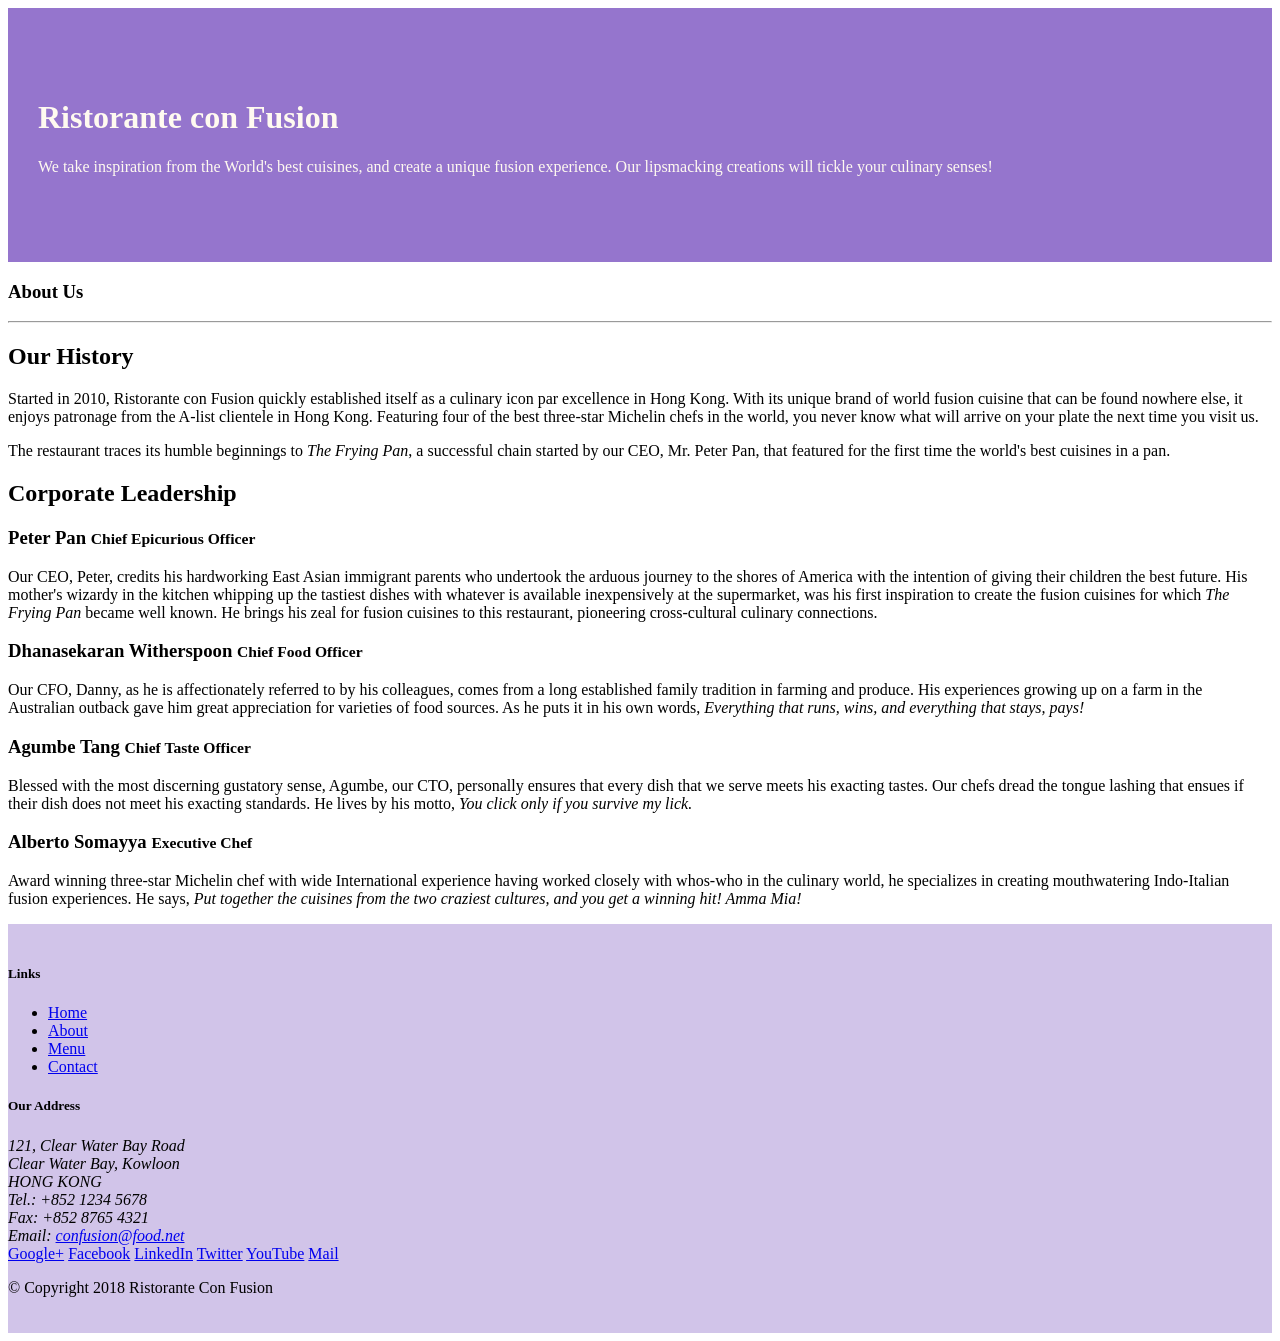
==== aboutus.html @ 037e2a25 "aboutus.html commit" ====
<!DOCTYPE html>
<html lang="en">

<head>
<!-- Required meta tags always come first -->
<meta charset="utf-8">
<meta name="viewport" content="width=device-width, initial-scale=1, shrink-to-fit=no">
<meta http-equiv="x-ua-compatible" content="ie=edge">

<!-- Bootstrap CSS -->
<link rel="stylesheet" href="node_modules/bootstrap/dist/css/bootstrap.min.css">
<link rel="stylesheet" href="css/styles.css">
    <title>Ristorante Con Fusion: About Us</title>

</head>

<body>

    <header class="jumbotron">
        <div class="container">
            <div class="row row-header">
                <div class="col-12 col-sm-6">
                    <h1>Ristorante con Fusion</h1>
                    <p>We take inspiration from the World's best cuisines, and create a unique fusion experience. Our lipsmacking creations will tickle your culinary senses!</p>
                </div>
                <div class="col-12 col-sm">
                </div>
            </div>
        </div>
    </header>

    <div>
        <div>
            <div>
               <h3>About Us</h3>
               <hr>
            </div>
        </div>

        <div>
            <div>
                <h2>Our History</h2>
                <p>Started in 2010, Ristorante con Fusion quickly established itself as a culinary icon par excellence in Hong Kong. With its unique brand of world fusion cuisine that can be found nowhere else, it enjoys patronage from the A-list clientele in Hong Kong.  Featuring four of the best three-star Michelin chefs in the world, you never know what will arrive on your plate the next time you visit us.</p>
                <p>The restaurant traces its humble beginnings to <em>The Frying Pan</em>, a successful chain started by our CEO, Mr. Peter Pan, that featured for the first time the world's best cuisines in a pan.</p>
            </div>
            <div>
            </div>
        </div>


        <div>
            <div>
                <h2>Corporate Leadership</h2>
                <h3>Peter Pan <small>Chief Epicurious Officer</small></h3>
                <p>Our CEO, Peter, credits his hardworking East Asian immigrant parents who undertook the arduous journey to the shores of America with the intention of giving their children the best future. His mother's wizardy in the kitchen whipping up the tastiest dishes with whatever is available inexpensively at the supermarket, was his first inspiration to create the fusion cuisines for which <em>The Frying Pan</em> became well known. He brings his zeal for fusion cuisines to this restaurant, pioneering cross-cultural culinary connections.</p>
                <h3>Dhanasekaran Witherspoon <small>Chief Food Officer</small></h3>
                <p>Our CFO, Danny, as he is affectionately referred to by his colleagues, comes from a long established family tradition in farming and produce. His experiences growing up on a farm in the Australian outback gave him great appreciation for varieties of food sources. As he puts it in his own words, <em>Everything that runs, wins, and everything that stays, pays!</em></p>
                <h3>Agumbe Tang <small>Chief Taste Officer</small></h3>
                <p>Blessed with the most discerning gustatory sense, Agumbe, our CTO, personally ensures that every dish that we serve meets his exacting tastes. Our chefs dread the tongue lashing that ensues if their dish does not meet his exacting standards. He lives by his motto, <em>You click only if you survive my lick.</em></p>
                <h3>Alberto Somayya <small>Executive Chef</small></h3>
                <p>Award winning three-star Michelin chef with wide International experience having worked closely with whos-who in the culinary world, he specializes in creating mouthwatering Indo-Italian fusion experiences. He says, <em>Put together the cuisines from the two craziest cultures, and you get a winning hit! Amma Mia!</em></p>
            </div>
       </div>

    </div>

    <footer class="footer">
        <div class="container">
            <div class="row">             
                <div class="col-4 offset-1 col-sm-2">
                    <h5>Links</h5>
                    <ul class="list-unstyled">
                        <li><a href="#">Home</a></li>
                        <li><a href="#">About</a></li>
                        <li><a href="#">Menu</a></li>
                        <li><a href="#">Contact</a></li>
                    </ul>
                </div>
                <div class="col-7 col-sm-5">
                    <h5>Our Address</h5>
                    <address>
		              121, Clear Water Bay Road<br>
		              Clear Water Bay, Kowloon<br>
		              HONG KONG<br>
		              Tel.: +852 1234 5678<br>
		              Fax: +852 8765 4321<br>
		              Email: <a href="mailto:confusion@food.net">confusion@food.net</a>
		           </address>
                </div>
                <div class="col-12 col-sm-4 align-self-center">
                    <div class="text-center">
                        <a href="http://google.com/+">Google+</a>
                        <a href="http://www.facebook.com/profile.php?id=">Facebook</a>
                        <a href="http://www.linkedin.com/in/">LinkedIn</a>
                        <a href="http://twitter.com/">Twitter</a>
                        <a href="http://youtube.com/">YouTube</a>
                        <a href="mailto:">Mail</a>
                    </div>
                </div>
           </div>
           <div class="row justify-content-center">             
                <div class="col-auto">
                    <p>© Copyright 2018 Ristorante Con Fusion</p>
                </div>
           </div>
        </div>
    </footer>
    
</body>

</html>
---- css/styles.css ----
.row-header{
    margin: 0px auto;
    padding: 0px auto;
}
.row-content{
    margin: 0px auto;
    border-bottom: 50px 0px 50px 0px;
    min-height: 400px;
}
.footer{
    background-color: #D1C4E9;
    margin: 0px auto;
    padding: 20px 0px 20px 0px;
}
.jumbotron{
    padding: 70px 30px 70px 30px;
    margin: 0px auto;
    background: #9575CD;
    color: floralwhite;
}
.address{
    font-size: 80%;
    margin: 0px;
    color: #0f0f0f;
    
}
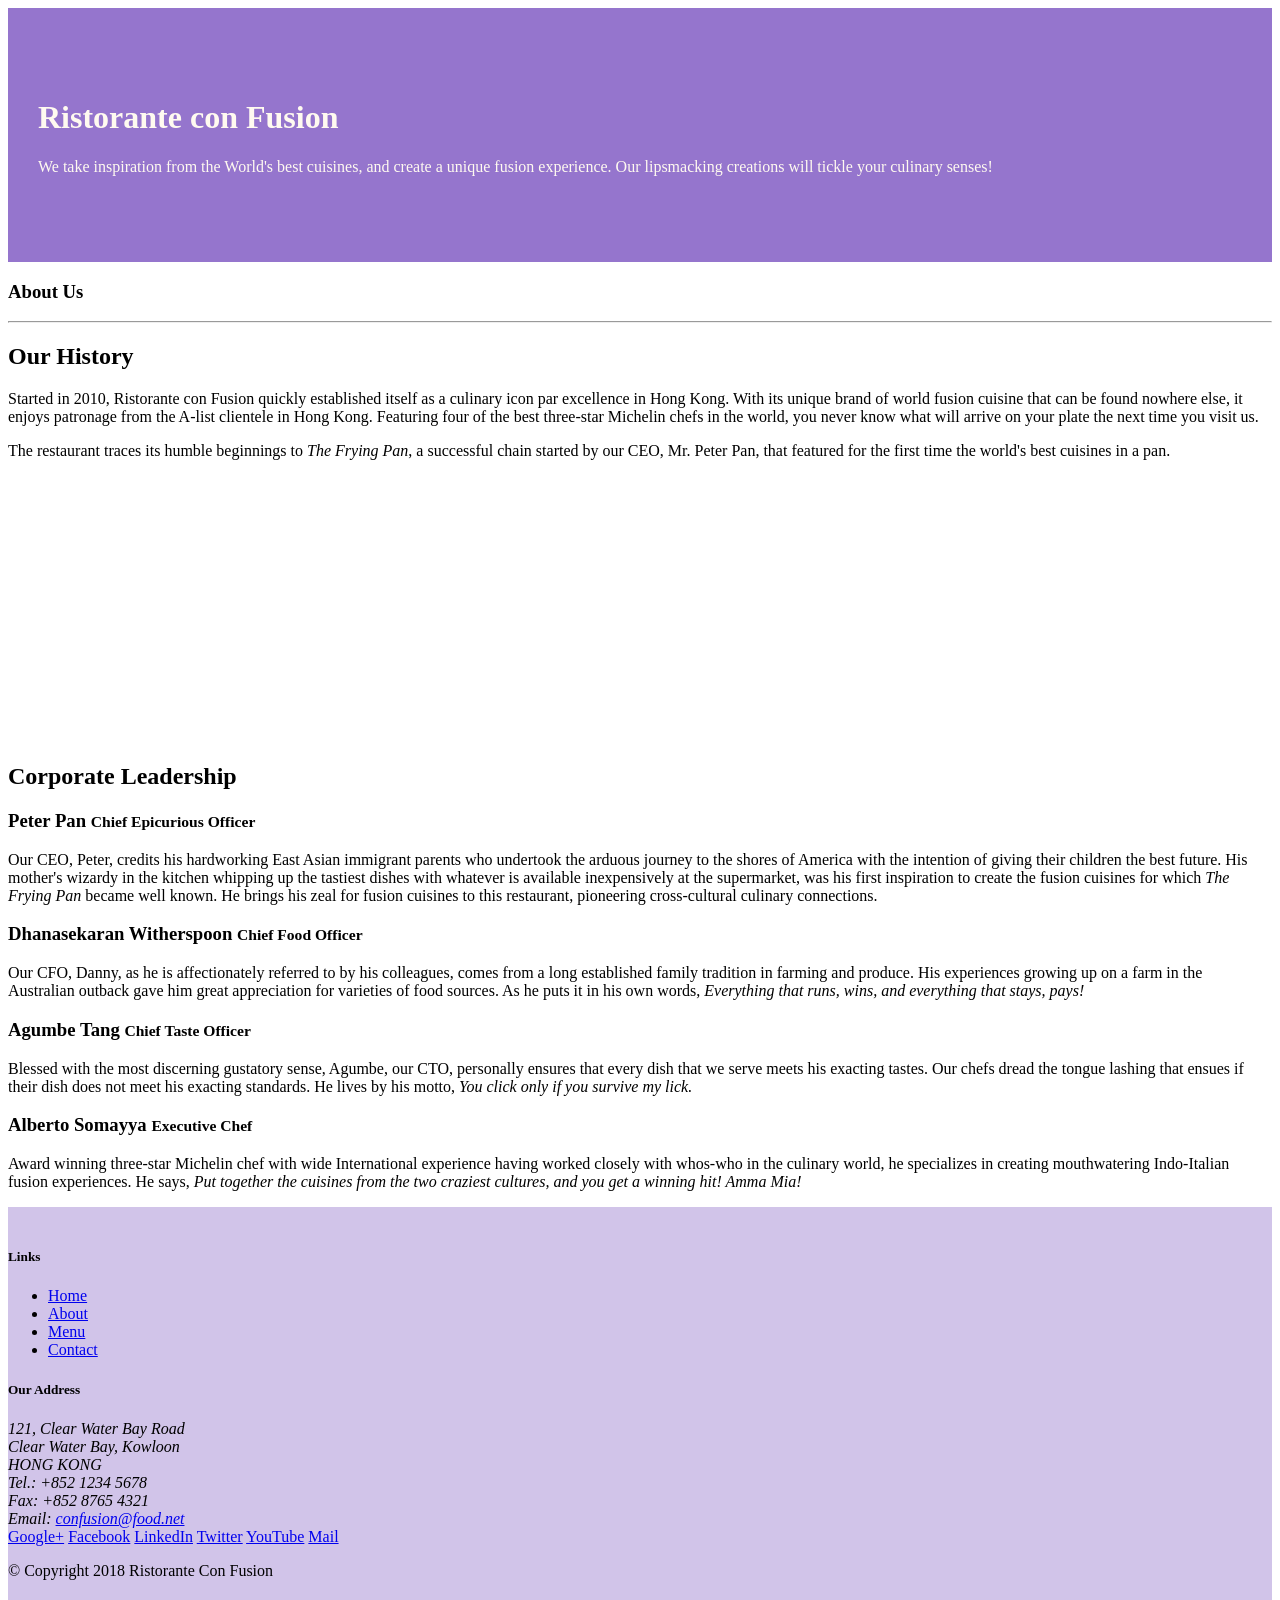
==== commit 402b4595: "commit" ====
--- a/aboutus.html
+++ b/aboutus.html
@@ -19,37 +19,37 @@
     <header class="jumbotron">
         <div class="container">
             <div class="row row-header">
-                <div class="col-12 col-sm-6">
+                <div class="col-12 col-sm-8">
                     <h1>Ristorante con Fusion</h1>
                     <p>We take inspiration from the World's best cuisines, and create a unique fusion experience. Our lipsmacking creations will tickle your culinary senses!</p>
                 </div>
-                <div class="col-12 col-sm">
+                <div class="col col-sm">
                 </div>
             </div>
         </div>
     </header>
 
-    <div>
-        <div>
-            <div>
+    <div class="container">
+        <div class="row row-header">
+            <div class="col-12">
                <h3>About Us</h3>
                <hr>
             </div>
         </div>
 
-        <div>
-            <div>
+        <div class="row row-content align-item-center">
+            <div class="col-12 col-sm-6">
                 <h2>Our History</h2>
                 <p>Started in 2010, Ristorante con Fusion quickly established itself as a culinary icon par excellence in Hong Kong. With its unique brand of world fusion cuisine that can be found nowhere else, it enjoys patronage from the A-list clientele in Hong Kong.  Featuring four of the best three-star Michelin chefs in the world, you never know what will arrive on your plate the next time you visit us.</p>
                 <p>The restaurant traces its humble beginnings to <em>The Frying Pan</em>, a successful chain started by our CEO, Mr. Peter Pan, that featured for the first time the world's best cuisines in a pan.</p>
             </div>
-            <div>
+            <div class="col col-sm">
             </div>
         </div>
 
 
-        <div>
-            <div>
+        <div class="row row-content">
+            <div class="col-12">
                 <h2>Corporate Leadership</h2>
                 <h3>Peter Pan <small>Chief Epicurious Officer</small></h3>
                 <p>Our CEO, Peter, credits his hardworking East Asian immigrant parents who undertook the arduous journey to the shores of America with the intention of giving their children the best future. His mother's wizardy in the kitchen whipping up the tastiest dishes with whatever is available inexpensively at the supermarket, was his first inspiration to create the fusion cuisines for which <em>The Frying Pan</em> became well known. He brings his zeal for fusion cuisines to this restaurant, pioneering cross-cultural culinary connections.</p>
@@ -105,7 +105,11 @@
            </div>
         </div>
     </footer>
-    
+    <!-- jQuery first, then Popper.js, then Bootstrap JS. -->
+    <script src="node_modules/jquery/dist/jquery.slim.min.js"></script>
+    <script src="node_modules/popper.js/dist/umd/popper.min.js"></script>
+    <script src="node_modules/bootstrap/dist/js/bootstrap.min.js"></script>
+
 </body>
 
 </html>
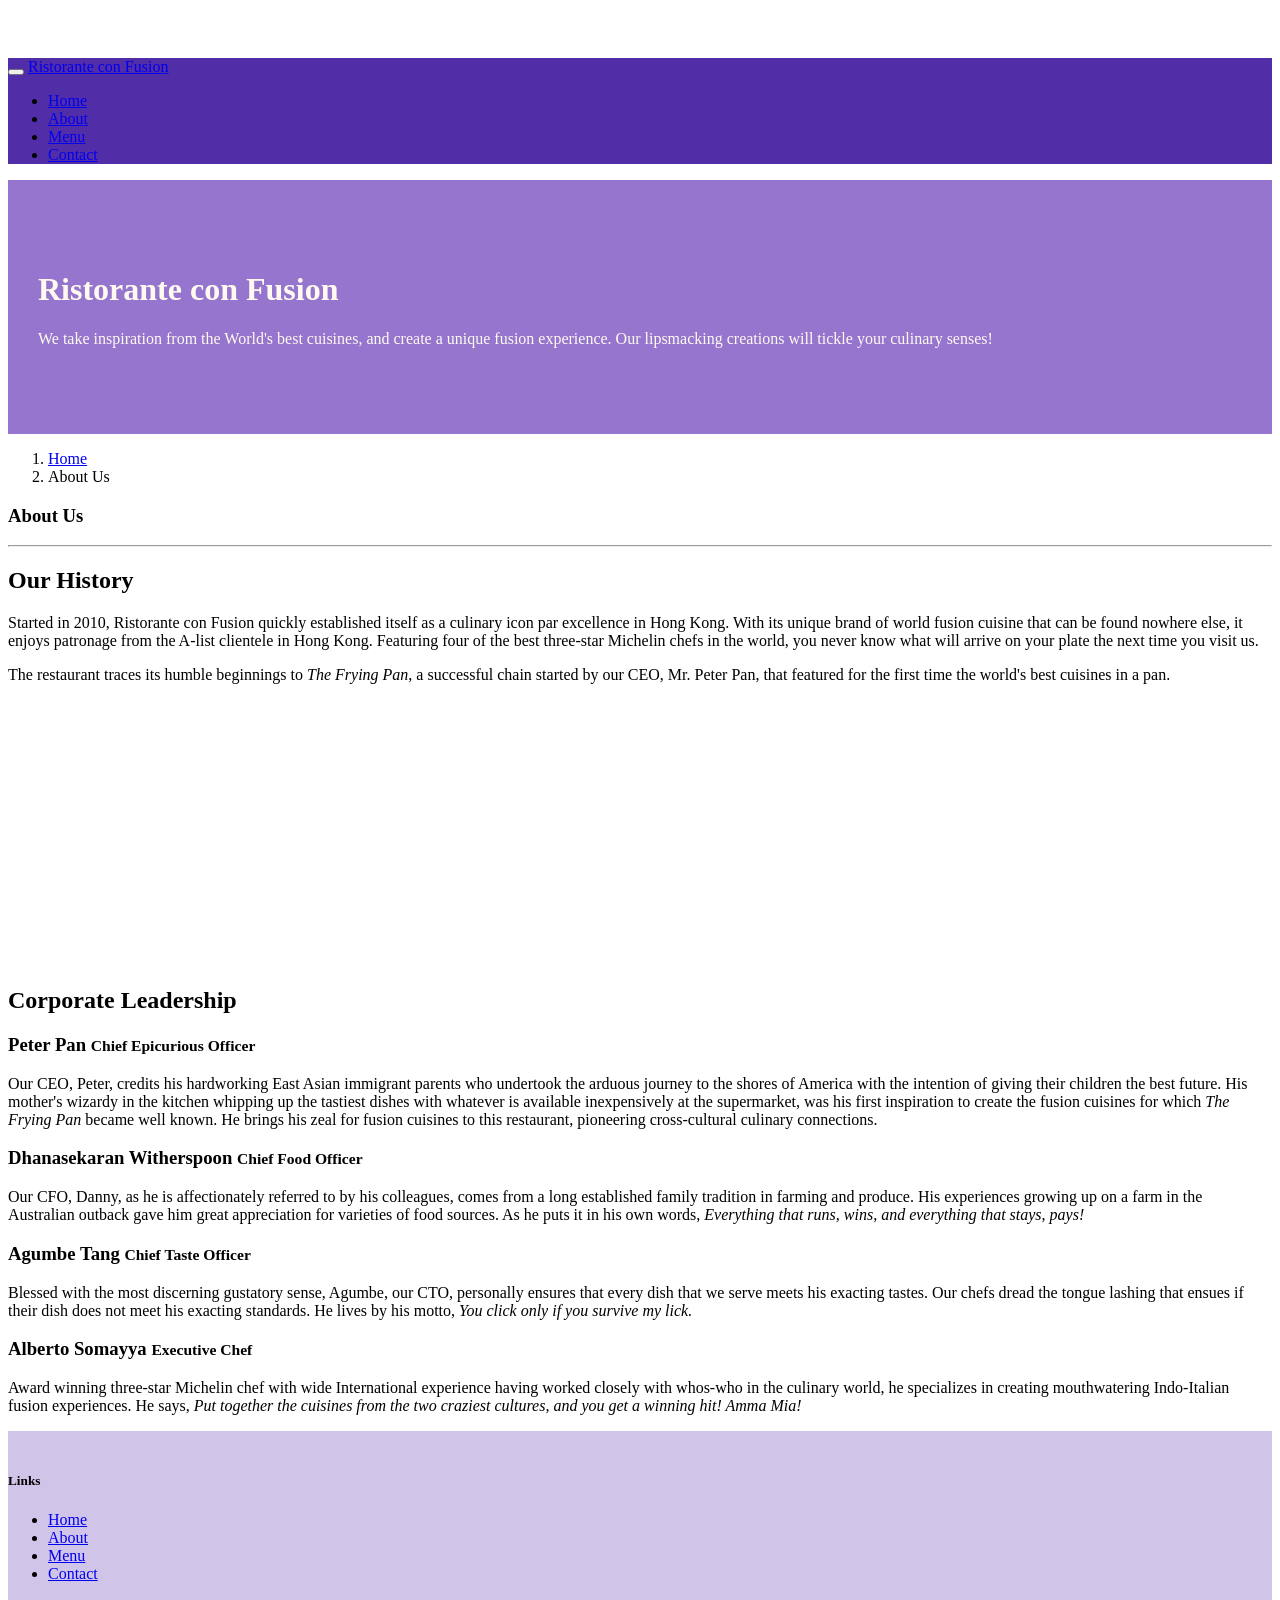
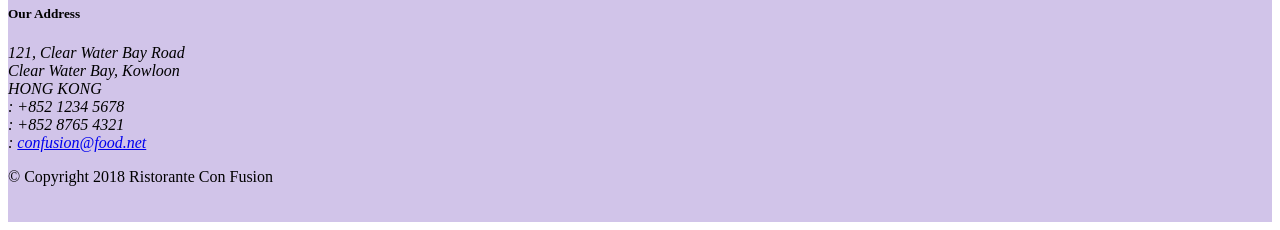
==== commit fa3f6a33: "icon fonts" ====
--- a/aboutus.html
+++ b/aboutus.html
@@ -9,12 +9,32 @@
 
 <!-- Bootstrap CSS -->
 <link rel="stylesheet" href="node_modules/bootstrap/dist/css/bootstrap.min.css">
+<link rel="stylesheet" href="node_modules/font-awesome/css/font-awesome.min.css">
+<link rel="stylesheet" href="node_modules/bootstrap-social/bootstrap-social.css">
 <link rel="stylesheet" href="css/styles.css">
     <title>Ristorante Con Fusion: About Us</title>
 
 </head>
 
 <body>
+    <nav class="navbar navbar-dark navbar-expand-sm fixed-top">
+        <div class="container">
+            <button class="navbar-toggler" type="button" data-toggle="collapse" data-target="#Navbar">
+            <span class="navbar-toggler-icon"></span>
+            </button>
+            <a class="navbar-brand mr-auto" href="#">
+                Ristorante con Fusion
+            </a>
+            <div class="collapse navbar-collapse" id="Navbar">   
+            <ul class="navbar-nav mr-auto">
+                <li class="nav-item"><a class="nav-link"  href="./index.html"><span class="fa fa-home fa-lg"></span> Home</a></li>
+                <li class="nav-item active"><a class="nav-link"  href="./aboutus.html"><span class="fa fa-info fa-lg"></span> About</a></li>
+                <li class="nav-item"><a class="nav-link"  href="#"><span class="fa fa-list fa-lg"></span> Menu</a></li>
+                <li class="nav-item"><a class="nav-link"  href="#"><span class="fa fa-address-card fa-lg"></span> Contact</a></li>
+            </ul>
+            </div>
+        </div>
+    </nav>
 
     <header class="jumbotron">
         <div class="container">
@@ -31,6 +51,11 @@
 
     <div class="container">
         <div class="row row-header">
+            <ol class="col-12 breadcrumb">
+                <li class="breadcrumb-item"><a href="index.html">Home</a></li>
+                <li class="breadcrumb-item active">About Us</li>
+
+            </ol>
             <div class="col-12">
                <h3>About Us</h3>
                <hr>
@@ -70,8 +95,8 @@
                 <div class="col-4 offset-1 col-sm-2">
                     <h5>Links</h5>
                     <ul class="list-unstyled">
-                        <li><a href="#">Home</a></li>
-                        <li><a href="#">About</a></li>
+                        <li><a href="./index.html">Home</a></li>
+                        <li><a href="./aboutus.html">About</a></li>
                         <li><a href="#">Menu</a></li>
                         <li><a href="#">Contact</a></li>
                     </ul>
@@ -81,20 +106,20 @@
                     <address>
 		              121, Clear Water Bay Road<br>
 		              Clear Water Bay, Kowloon<br>
-		              HONG KONG<br>
-		              Tel.: +852 1234 5678<br>
-		              Fax: +852 8765 4321<br>
-		              Email: <a href="mailto:confusion@food.net">confusion@food.net</a>
+                      HONG KONG<br>
+                      <i class="fa fa-phone fa-lg"></i>: +852 1234 5678<br>
+                      <i class="fa fa-fax fa-lg"></i>: +852 8765 4321<br>
+                      <i class="fa fa-envelope fa-lg"></i>: <a href="mailto:confusion@food.net">confusion@food.net</a>
 		           </address>
                 </div>
                 <div class="col-12 col-sm-4 align-self-center">
                     <div class="text-center">
-                        <a href="http://google.com/+">Google+</a>
-                        <a href="http://www.facebook.com/profile.php?id=">Facebook</a>
-                        <a href="http://www.linkedin.com/in/">LinkedIn</a>
-                        <a href="http://twitter.com/">Twitter</a>
-                        <a href="http://youtube.com/">YouTube</a>
-                        <a href="mailto:">Mail</a>
+                        <a class="btn  btn-social-icon btn-google" href="http://google.com/+"><i class="fa fa-google-plus fa-lg"></i></a>
+                        <a class="btn  btn-social-icon btn-facebook" href="http://www.facebook.com/profile.php?id="><i class="fa fa-facebook fa-lg"></i></a>
+                        <a class="btn  btn-social-icon btn-linkedin" href="http://www.linkedin.com/in/"><i class="fa fa-linkedin fa-lg"></i></a>
+                        <a class="btn  btn-social-icon btn-twitter" href="http://twitter.com/"><i class="fa fa-twitter fa-lg"></i></a>
+                        <a class="btn  btn-social-icon btn-youtube" href="http://youtube.com/"><i class="fa fa-youtube fa-lg"></i></a>
+                        <a class="btn  btn-social-icon " href="mailto:"><i class="fa fa-envelope-o fa-lg"></i></a>
                     </div>
                 </div>
            </div>
--- a/css/styles.css
+++ b/css/styles.css
@@ -22,5 +22,11 @@
     font-size: 80%;
     margin: 0px;
     color: #0f0f0f;
-    
-}+}
+body{
+    padding: 50px 0px 0px 0px;
+    z-index: 0;
+}
+.navbar-dark{
+    background-color: #512DA8;
+}
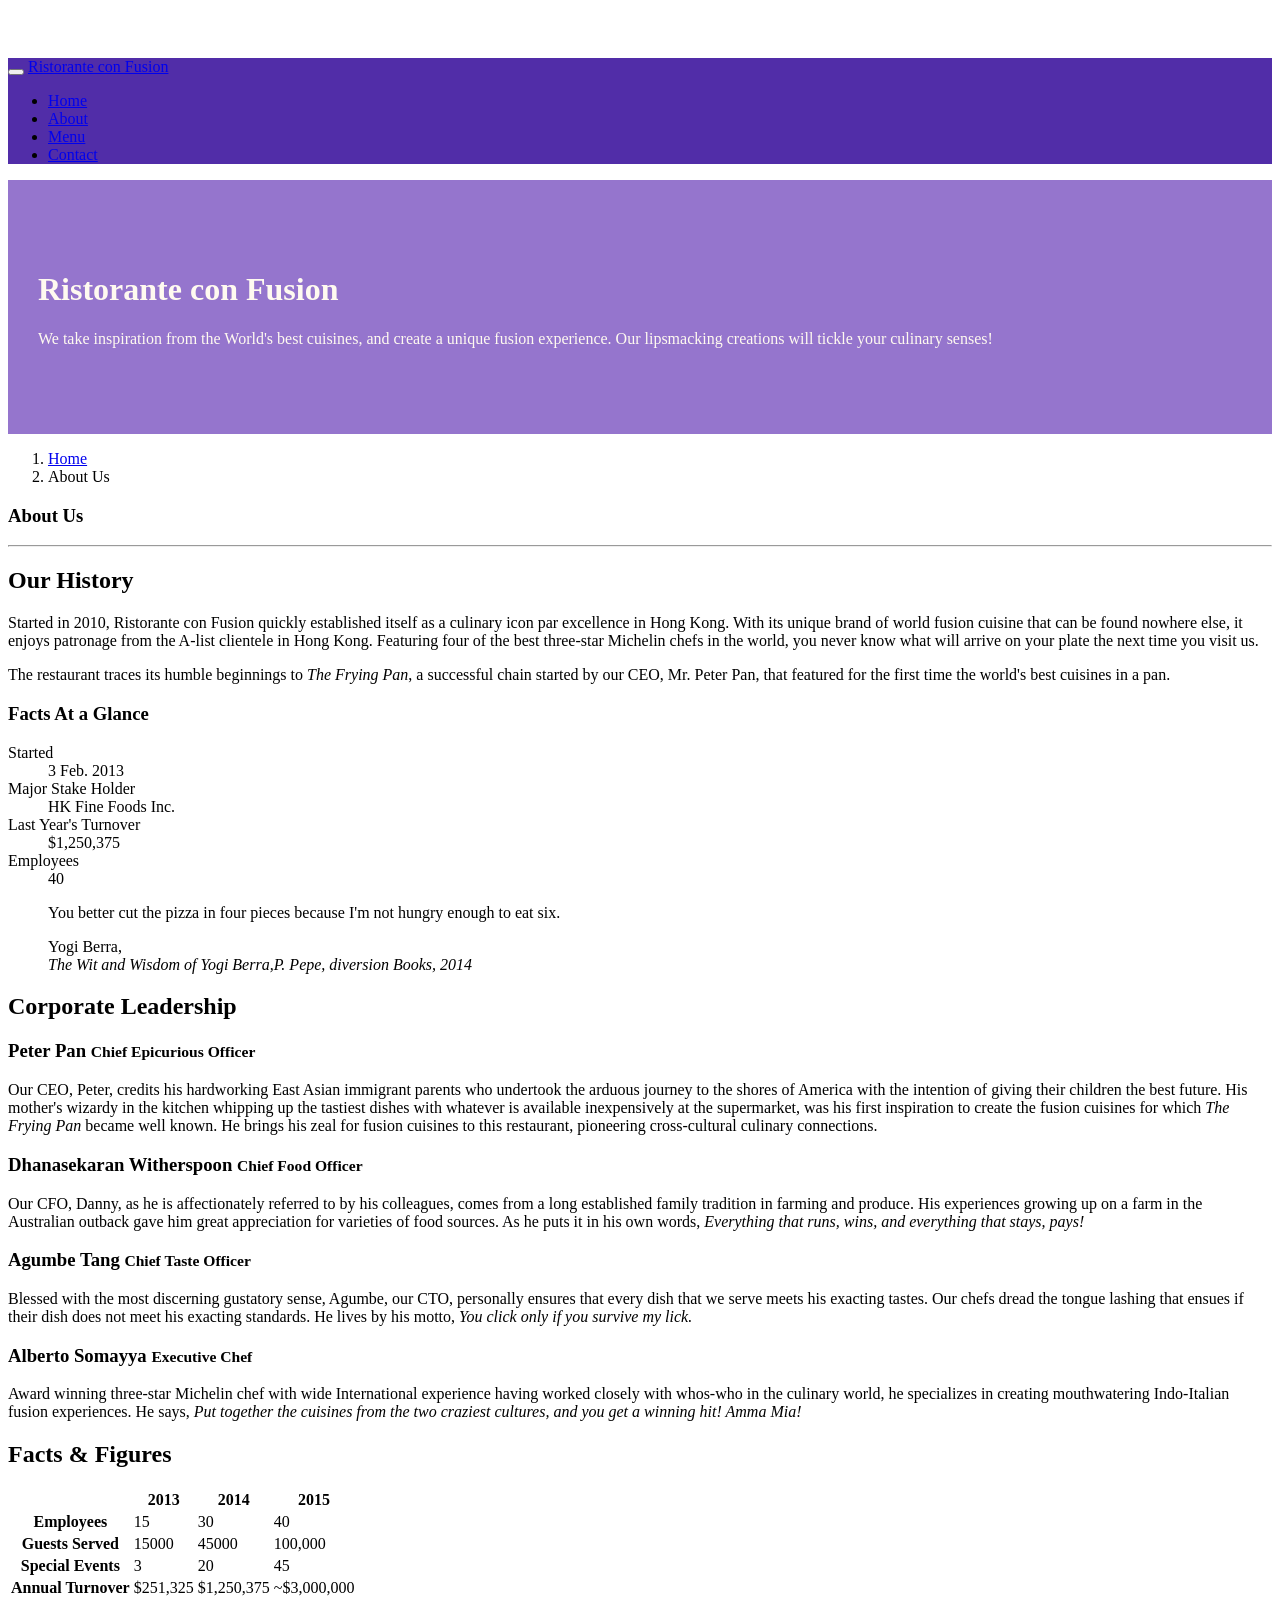
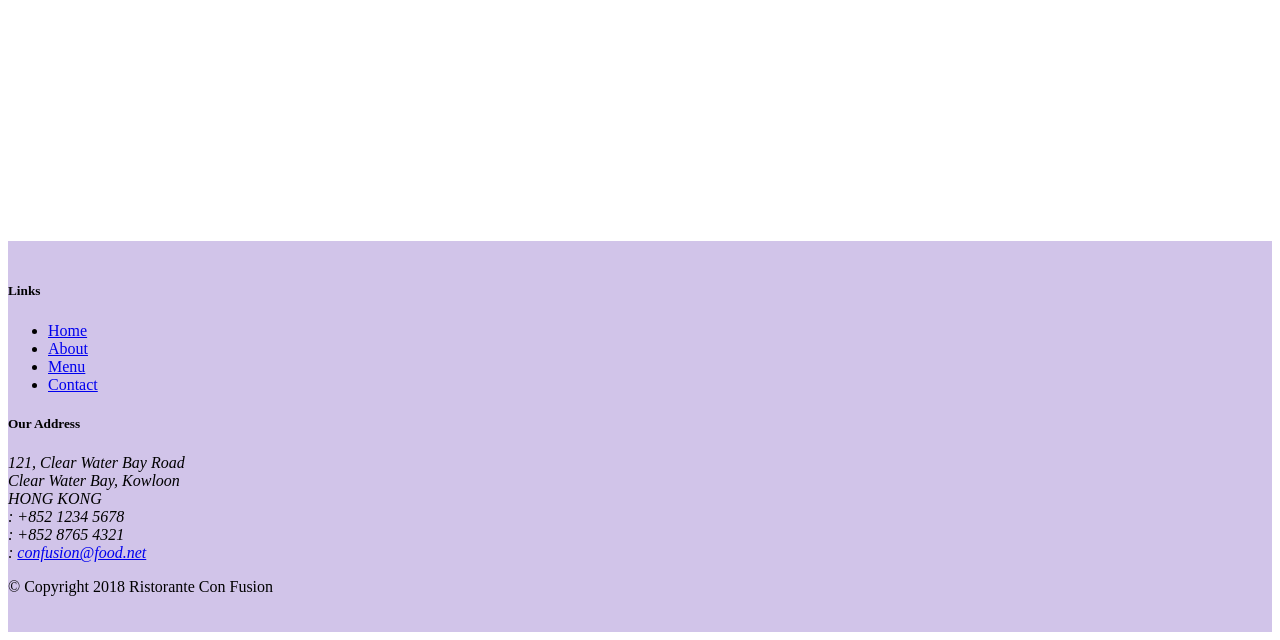
==== commit 2b224b27: "tables and cards" ====
--- a/aboutus.html
+++ b/aboutus.html
@@ -30,7 +30,7 @@
                 <li class="nav-item"><a class="nav-link"  href="./index.html"><span class="fa fa-home fa-lg"></span> Home</a></li>
                 <li class="nav-item active"><a class="nav-link"  href="./aboutus.html"><span class="fa fa-info fa-lg"></span> About</a></li>
                 <li class="nav-item"><a class="nav-link"  href="#"><span class="fa fa-list fa-lg"></span> Menu</a></li>
-                <li class="nav-item"><a class="nav-link"  href="#"><span class="fa fa-address-card fa-lg"></span> Contact</a></li>
+                <li class="nav-item"><a class="nav-link"  href="./contactus.html"><span class="fa fa-address-card fa-lg"></span> Contact</a></li>
             </ul>
             </div>
         </div>
@@ -69,7 +69,31 @@
                 <p>The restaurant traces its humble beginnings to <em>The Frying Pan</em>, a successful chain started by our CEO, Mr. Peter Pan, that featured for the first time the world's best cuisines in a pan.</p>
             </div>
             <div class="col col-sm">
-            </div>
+                <div class="card">
+                    <h3 class="card-header bg-primary text-white">Facts At a Glance</h3>
+                    <div class="card-body">
+                        <dl class="row">
+                            <dt class="col-6">Started</dt>
+                            <dd class="col-6">3 Feb. 2013</dd>
+                            <dt class="col-6">Major Stake Holder</dt>
+                            <dd class="col-6">HK Fine Foods Inc.</dd>
+                            <dt class="col-6">Last Year's Turnover</dt>
+                            <dd class="col-6">$1,250,375</dd>
+                            <dt class="col-6">Employees</dt>
+                            <dd class="col-6">40</dd>
+                        </dl>
+                    </div>
+                </div>
+            </div>
+        <div class="col-12">
+            <div class="card card-body bg-light">
+                <blockquote class="blockquote">
+                    <p class="mb-0">You better cut the pizza in four pieces because I'm not hungry enough to eat six.</p>
+                    <footer class="blockquote-footer">Yogi Berra,</footer>
+                    <cite title="Source Title">The Wit and Wisdom of Yogi Berra,P. Pepe, diversion Books, 2014</cite>
+                </blockquote>
+            </div>
+        </div>
         </div>
 
 
@@ -77,16 +101,59 @@
             <div class="col-12">
                 <h2>Corporate Leadership</h2>
                 <h3>Peter Pan <small>Chief Epicurious Officer</small></h3>
-                <p>Our CEO, Peter, credits his hardworking East Asian immigrant parents who undertook the arduous journey to the shores of America with the intention of giving their children the best future. His mother's wizardy in the kitchen whipping up the tastiest dishes with whatever is available inexpensively at the supermarket, was his first inspiration to create the fusion cuisines for which <em>The Frying Pan</em> became well known. He brings his zeal for fusion cuisines to this restaurant, pioneering cross-cultural culinary connections.</p>
+                <p class="d-none d-sm-block">Our CEO, Peter, credits his hardworking East Asian immigrant parents who undertook the arduous journey to the shores of America with the intention of giving their children the best future. His mother's wizardy in the kitchen whipping up the tastiest dishes with whatever is available inexpensively at the supermarket, was his first inspiration to create the fusion cuisines for which <em>The Frying Pan</em> became well known. He brings his zeal for fusion cuisines to this restaurant, pioneering cross-cultural culinary connections.</p>
                 <h3>Dhanasekaran Witherspoon <small>Chief Food Officer</small></h3>
-                <p>Our CFO, Danny, as he is affectionately referred to by his colleagues, comes from a long established family tradition in farming and produce. His experiences growing up on a farm in the Australian outback gave him great appreciation for varieties of food sources. As he puts it in his own words, <em>Everything that runs, wins, and everything that stays, pays!</em></p>
+                <p class="d-none d-sm-block">Our CFO, Danny, as he is affectionately referred to by his colleagues, comes from a long established family tradition in farming and produce. His experiences growing up on a farm in the Australian outback gave him great appreciation for varieties of food sources. As he puts it in his own words, <em>Everything that runs, wins, and everything that stays, pays!</em></p>
                 <h3>Agumbe Tang <small>Chief Taste Officer</small></h3>
-                <p>Blessed with the most discerning gustatory sense, Agumbe, our CTO, personally ensures that every dish that we serve meets his exacting tastes. Our chefs dread the tongue lashing that ensues if their dish does not meet his exacting standards. He lives by his motto, <em>You click only if you survive my lick.</em></p>
+                <p class="d-none d-sm-block">Blessed with the most discerning gustatory sense, Agumbe, our CTO, personally ensures that every dish that we serve meets his exacting tastes. Our chefs dread the tongue lashing that ensues if their dish does not meet his exacting standards. He lives by his motto, <em>You click only if you survive my lick.</em></p>
                 <h3>Alberto Somayya <small>Executive Chef</small></h3>
-                <p>Award winning three-star Michelin chef with wide International experience having worked closely with whos-who in the culinary world, he specializes in creating mouthwatering Indo-Italian fusion experiences. He says, <em>Put together the cuisines from the two craziest cultures, and you get a winning hit! Amma Mia!</em></p>
+                <p class="d-none d-sm-block">Award winning three-star Michelin chef with wide International experience having worked closely with whos-who in the culinary world, he specializes in creating mouthwatering Indo-Italian fusion experiences. He says, <em>Put together the cuisines from the two craziest cultures, and you get a winning hit! Amma Mia!</em></p>
             </div>
        </div>
-
+       <div class="row row-content">
+           <div class="col-12 col-sm-9">
+               <h2>Facts &amp; Figures</h2>
+           </div>
+           <div class="table-responsive">
+            <table class="table table-striped">
+                <thead class="thead-dark">
+                    <tr>
+                        <th>&nbsp;</th>
+                        <th>2013</th>
+                        <th>2014</th>
+                        <th>2015</th>
+                    </tr>
+                </thead>
+                <tbody>
+                    <tr>
+                        <th>Employees</th>
+                        <td>15</td>
+                        <td>30</td>
+                        <td>40</td>
+                    </tr>
+                    <tr>
+                        <th>Guests Served</th>
+                        <td>15000</td>
+                        <td>45000</td>
+                        <td>100,000</td>
+                    </tr>
+                    <tr>
+                        <th>Special Events</th>
+                        <td>3</td>
+                        <td>20</td>
+                        <td>45</td>
+                    </tr>
+                    <tr>
+                        <th>Annual Turnover</th>
+                        <td>$251,325</td>
+                        <td>$1,250,375</td>
+                        <td>~$3,000,000</td>
+                    </tr>
+                </tbody>
+            </table>
+        </div>
+           <div class="col-12 col-sm-3"></div>
+       </div>
     </div>
 
     <footer class="footer">
@@ -98,7 +165,7 @@
                         <li><a href="./index.html">Home</a></li>
                         <li><a href="./aboutus.html">About</a></li>
                         <li><a href="#">Menu</a></li>
-                        <li><a href="#">Contact</a></li>
+                        <li><a href="./contactus.html">Contact</a></li>
                     </ul>
                 </div>
                 <div class="col-7 col-sm-5">
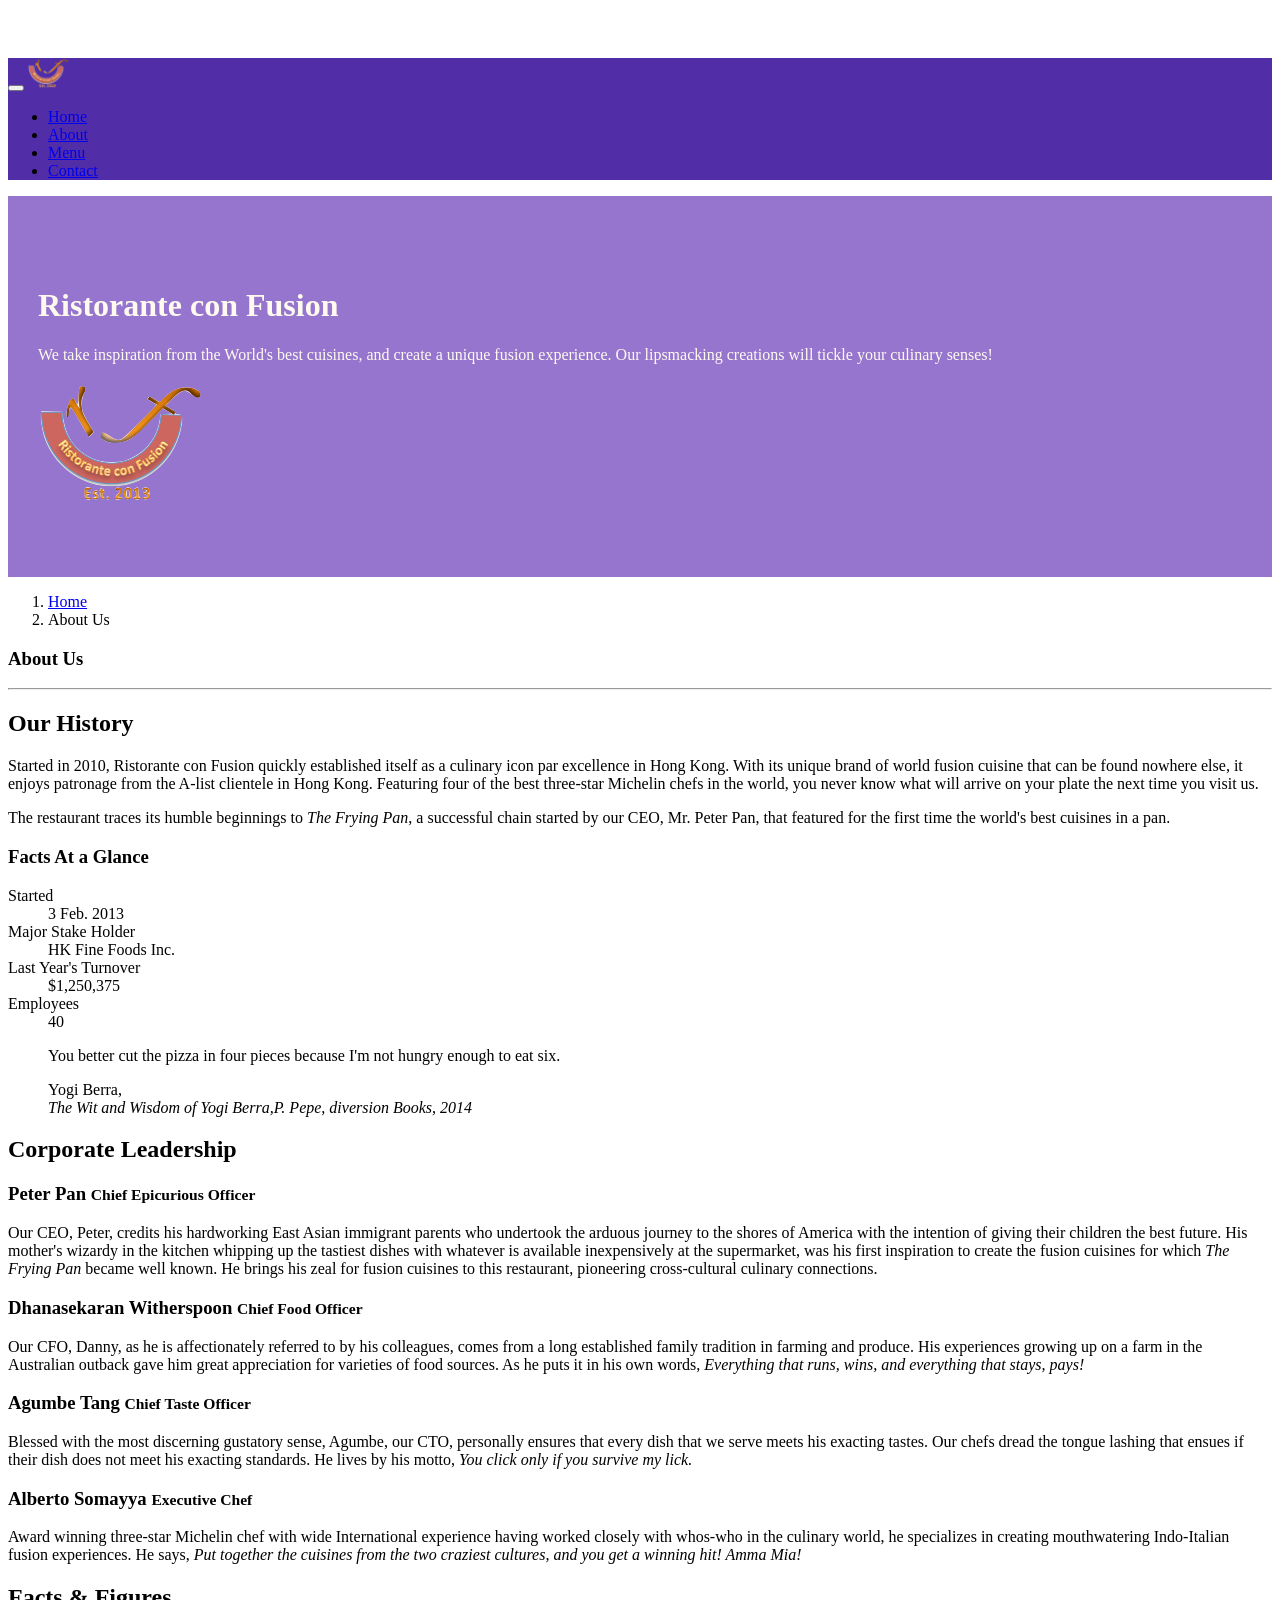
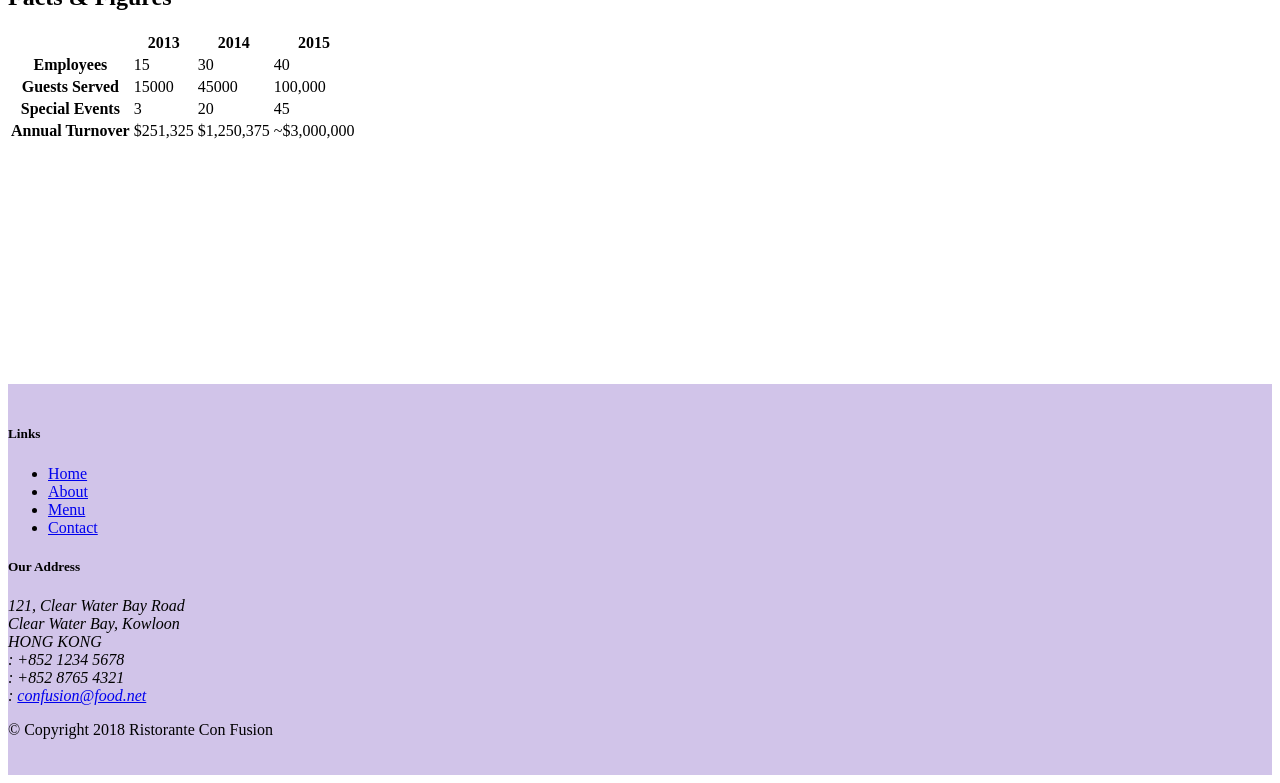
==== commit 8cc08b54: "images and media" ====
--- a/aboutus.html
+++ b/aboutus.html
@@ -23,7 +23,7 @@
             <span class="navbar-toggler-icon"></span>
             </button>
             <a class="navbar-brand mr-auto" href="#">
-                Ristorante con Fusion
+                <img src="img/logo.png" height="30" width="41">
             </a>
             <div class="collapse navbar-collapse" id="Navbar">   
             <ul class="navbar-nav mr-auto">
@@ -43,7 +43,8 @@
                     <h1>Ristorante con Fusion</h1>
                     <p>We take inspiration from the World's best cuisines, and create a unique fusion experience. Our lipsmacking creations will tickle your culinary senses!</p>
                 </div>
-                <div class="col col-sm">
+                <div class="col col-sm align-self-center">
+                    <img src="img/logo.png" class="img-fluid">
                 </div>
             </div>
         </div>
